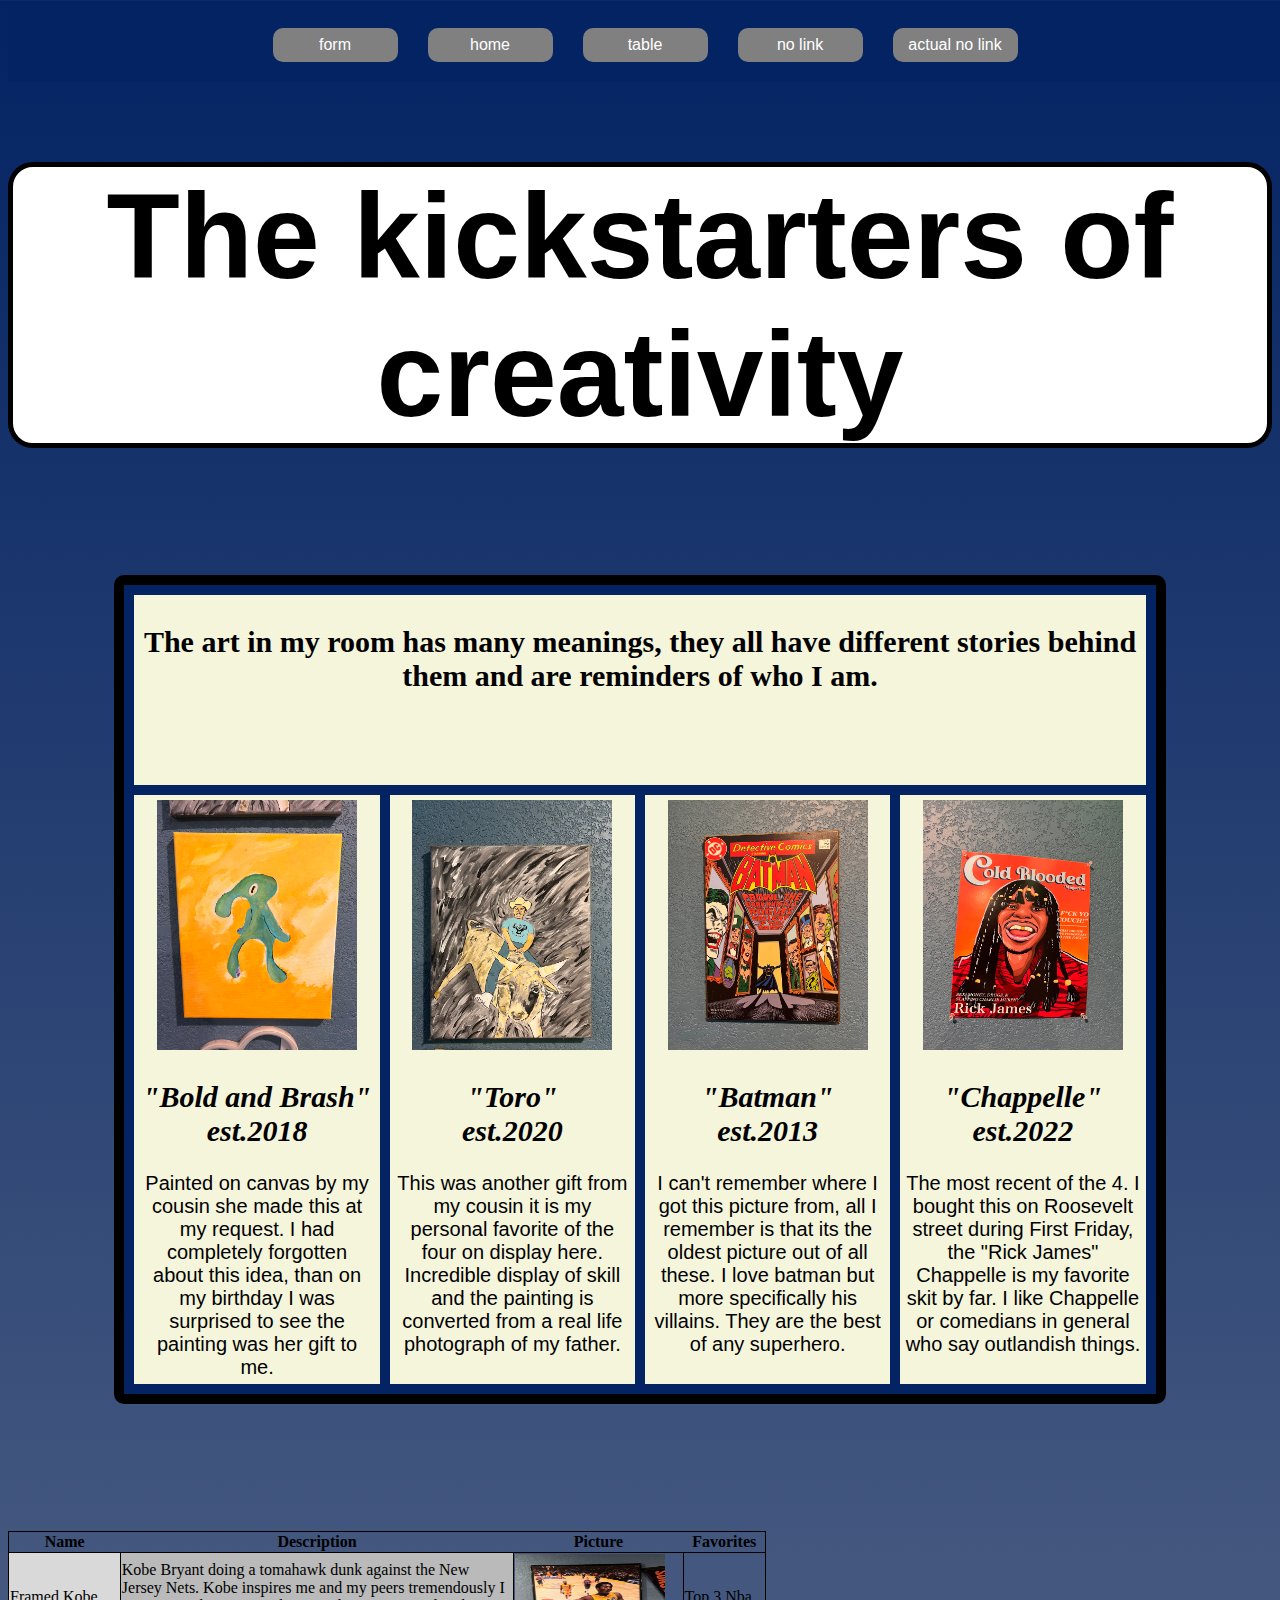
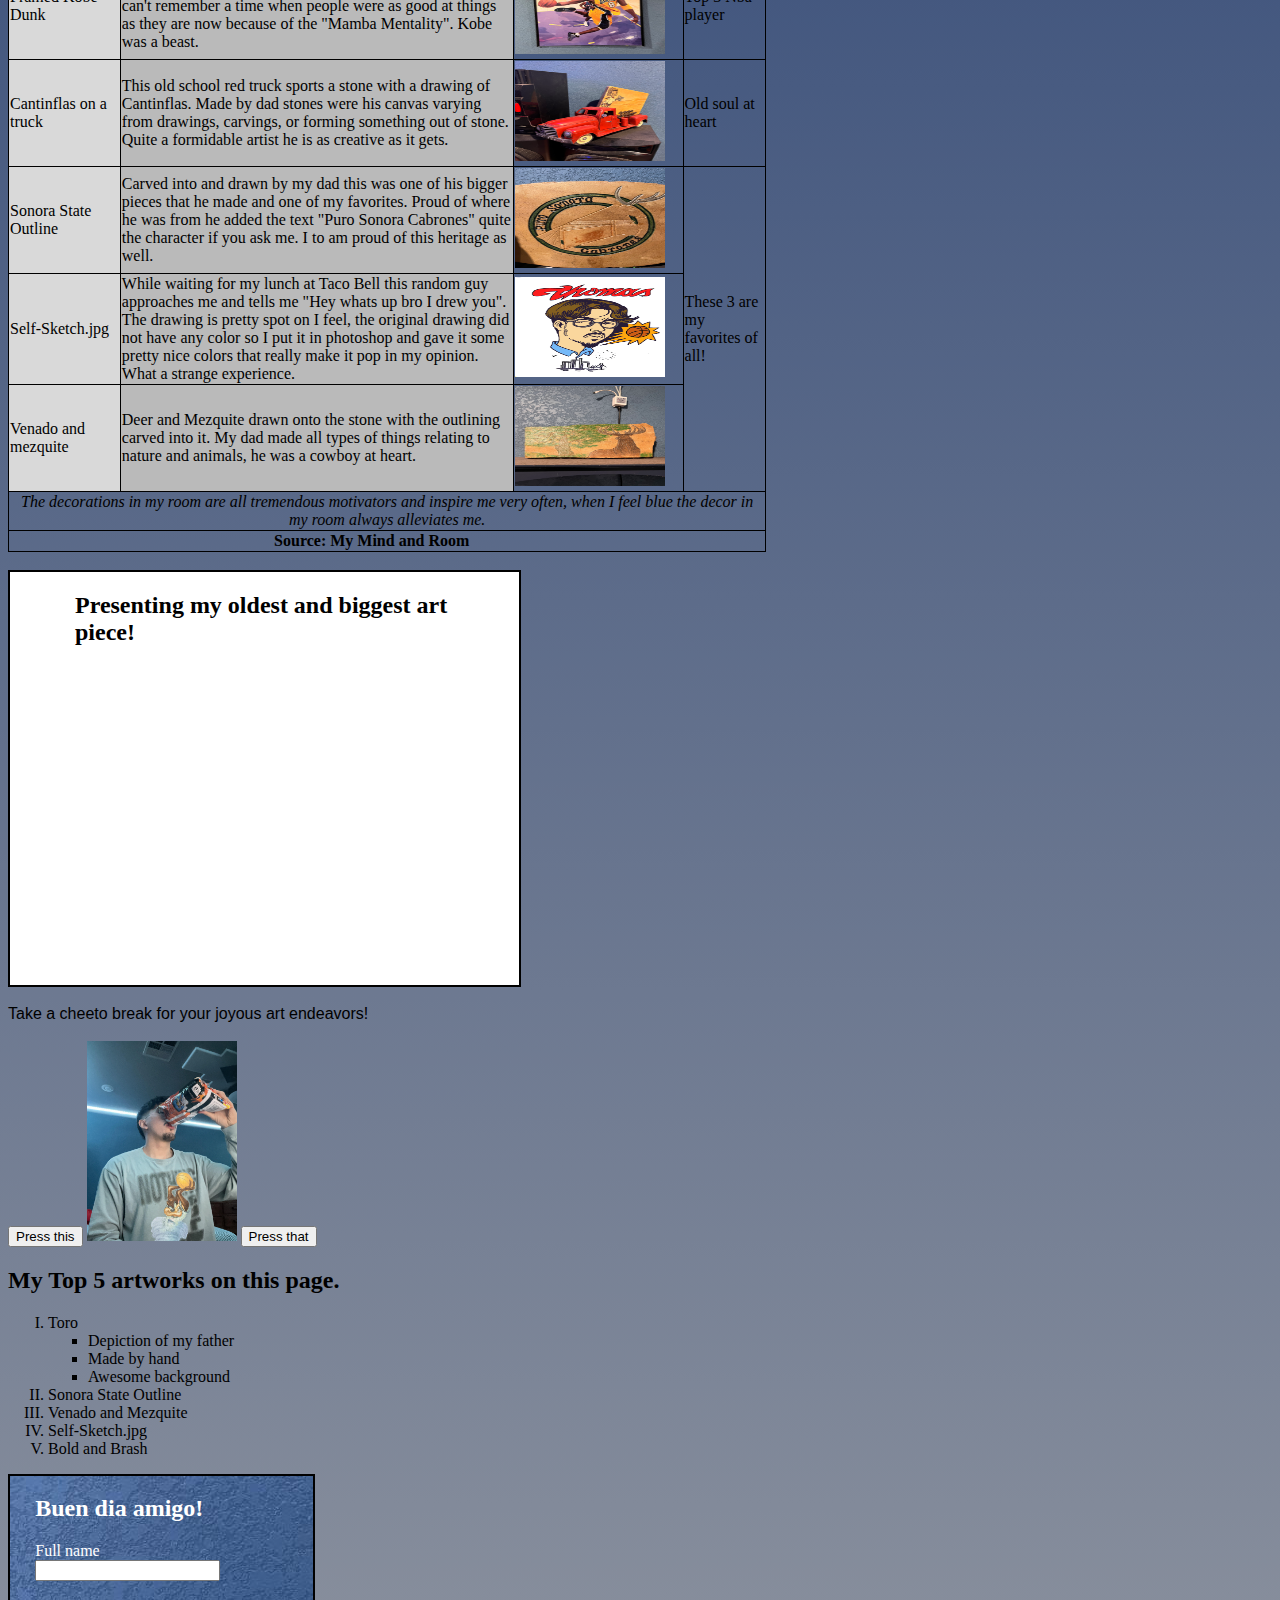
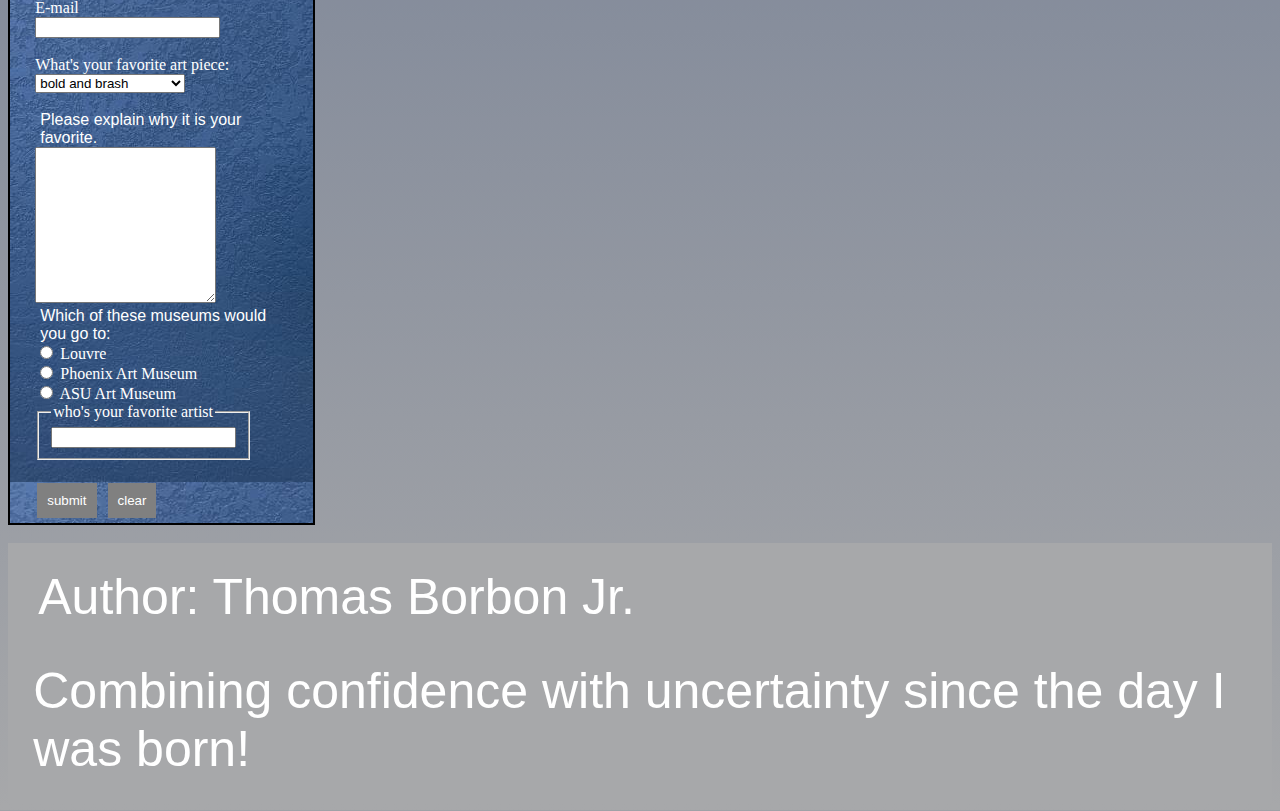
==== index.html @ 4b97645c "Initial commit from W3Schools" ====
<!doctype html> 
<html lang="en-us">
<head>
  <meta charset="utf-8">
  <title> Art in my room </title>
  <script src="intro.js"> 

  </script>
  <style>
    @media (min-width: 992px) {
     body {
      background: linear-gradient(#032363, #A7A8AA);
    }
    .wrapper {
      max-width: 80%;
      margin: 10% auto;
      display: grid;
      grid-template-columns: auto auto auto auto;
      grid-template-rows: 1fr 1fr 1fr 1fr;
      /*grid-template-areas:
       'text1 text2 text3 text4'
       'bold5 toro6 bats7 chap8' */
      gap: 10px;
      background-color: #032363;
      padding: 10px;
      border: 10px solid black;
      border-radius: 10px;
    }

    .wrapper > div {
      background-color: beige;
      text-align: center;
      padding: 5px 0;
      font-size: 20px; 

    }
    .detail{
      grid-column: 1/ span 4;
    }
    .bold{
      grid-row: 2/ span 3;
    }
    .toro{
      grid-row: 2/ span 3;
    }
    .bats{
      grid-row: 2/ span 3;
    }
    .chap{
      grid-row: 2/ span 3;
    }
    .bold img:hover, .bats img:hover{
      border: solid black 10px;
      /*float: left; */
      margin: 0px 5px 0px 5px;
      transition: transform 1.2s ease-in-out;
      transform: scale(2);
    }
    .toro img:hover, .chap img:hover{
      border: solid beige 10px;
      /*float: left; */
      margin: 0px 5px 0px 5px;
      transition: transform 1.2s ease-in-out;
      transform: scale(2);      
    }
    p{
      margin: 0px 5px 0px 5px;
      font-family: arial;
    }
    h1{
      text-align: center;
      font-size: 120px;
    }
    h2{
      font-family: georgia;
    }
    /* Table CSS */
    .art, .art td {
      border: 1px solid black;
      max-width: 60%; 
      border-collapse: collapse; 
      /*margin:auto; */
    } 
    .OA{
      background-color: #D9D9D9
    }
    .desc{
      background-color: #BABABA;
      max-width: 30%; 
     }      
     .real:hover{
      transition: transform 1.2s ease-in-out;
      transform: scale(2);
     }
     .foot{
       align-items: center;
     }
     th:first-child,
     td:first-child{
       width:5%;
     }
     th:nth-child(2),
     td:nth-child(2) {
       width:25%;
     }
     th:nth-child(3),
     td:nth-child(3) {
       width: 2%;
     }
     th:nth-child(4),
     td:nth-child(4) {
       width: 2%;
     }
     .fav{
     }
     .foot{
       padding-left:35%;
     }
     /* NavBar */
     .leftbar{
       border: solid #032363 5px;
       width: 100%;
       text-align: center;
       background-color: #032363;
       display: block;
     }
     .navlist{
      display: flex;
      margin: 0%;
      padding: 0%;
      justify-content: center;
     }
     .inNav{
      list-style-type: none;
     }
     .link{
      display: inline-block;
      width: 125px;
      padding: 8px 0px;
      color: white;
      margin: 15px;
      background-color: grey;
      border-radius: 10px;
     }
     .link:hover{
      transition: transform .5s ease-in-out;
      transform: scale(1.2)
     }
     .link:link{
      text-decoration: none;
      font-family: sans-serif;
      color: white;
     }
     form{
      border: 2px solid black;
      width: 20%;
      padding: 0% 2%;
      background-image: url(images/wallpic.jpg)
     }
     .namebox{
      width: 25%; 
     }
     input[type=submit] {
      background-color: grey;
      color: white;
      border: none;
      margin: 5px 2px;
      padding: 10px 10px;
     }
     input[type=reset]{
      background-color: grey;
      color: white;
      border: none;
      margin: 5px;
      padding: 10px 10px;
     }
     .pform, label{
      color: white;
      font-size: 15;
     }
     .firstpeek{
      color: black;
      border: solid black 5px;
      background-color: white;
      border-radius: 25px;
      font-family: helvetica;
     }
     .bottom{
      background-color: #A7A8AA;
      padding: 2% 2%
     }
     .texbottom{
      text-decoration: none;
      color: white;
      font-size: 50px;
      font-family: arial;
      display: block; 
     }
     .media{
      display: block;
      border: black solid 2px;
      background-color: white;
      width: 30%;
      padding-left: 65px;
      padding-right: 65px;
     }
  }   
  </style>
</head>
<body>
  <nav class="leftbar">
    <ul class="navlist">
      <li class="inNav"> <a class="link" href="#serve"> form </a></li>
      <li class="inNav"> <a class="link" href="index.html"> home </a> </li>
      <li class="inNav"> <a class="link" href= "#yessir"> table </a> </li> 
      <li class="inNav"> <a class="link" href="https://www.youtube.com/watch?v=PQNHRcSMjxw"> no link </a></li> 
      <li class="inNav"> <a class="link" href="#"> actual no link </a></li>
    </ul>
  </nav>
  <h1 class="firstpeek">The kickstarters of creativity</h1>
  <div class="wrapper">
    <div class="detail"> 
      <h2> The art in my room has many meanings, they all have different stories behind them and are reminders of who I am.</h2>
    </div>
    <div class="bold"> <img src="images/boldbrash.jpg" alt="contemporary squidward" width="200px" height=" 250px"> 
      <h2><em> "Bold and Brash" <br> est.2018 </em></h2>
        <p>Painted on canvas by my cousin she made this at my request. I had completely forgotten about this idea, than on my birthday I was surprised to see the painting was her gift to me.</p> 
    </div>
    <div class="toro"><img src="images/toro.jpg" alt="Thomas riding a bull" width="200px" height="250px">
      <h2> <em> "Toro" <br> est.2020 </em> </h2>
        <p> This was another gift from my cousin it is my personal favorite of the four on display here. Incredible display of skill and the painting is converted from a real life photograph of my father.  </p>
    </div>
    <div class="bats"> <img src="images/bats.jpg" alt="batman gallery" width="200px" height="250px"> 
      <h2> <em> "Batman" <br> est.2013</em></h2>
        <p>I can't remember where I got this picture from, all I remember is that its the oldest picture out of all these. I love batman but more specifically his villains. They are the best of any superhero.</p>
    </div>
    <div class="chap"> <img src="images/chap.jpg" alt="Rick James" width="200px" height="250px"> 
      <h2> <em> "Chappelle" <br> est.2022 </em> </h2>
        <p>The most recent of the 4. I bought this on Roosevelt street during First Friday, the "Rick James" Chappelle is my favorite skit by far. I like Chappelle or comedians in general who say outlandish things.</p>
    </div>
  </div>

  <table id="yessir" class="art">
    <thead>
        <th>Name</th>
        <th> Description</th>
        <th> Picture</th>
        <th>Favorites </th>
    </thead>

    <tbody>
      <tr>
        <td class="OA">Framed Kobe Dunk</td>
        <td class="desc">Kobe Bryant doing a tomahawk dunk against the New Jersey Nets. Kobe inspires me and my peers tremendously I can't remember a time when people were as good at things as they are now because of the "Mamba Mentality". Kobe was a beast.</td>
        <td class="real"><img src="images/kobe.jpg" alt="Kobe Bryant dunking" width="150px" height="100px"></td>
        <td> Top 3 Nba player</td>
      </tr>
      <tr>
        <td class="OA">Cantinflas on a truck</td>
        <td class="desc">This old school red truck sports a stone with a drawing of Cantinflas. Made by dad stones were his canvas varying from drawings, carvings, or forming something out of stone. Quite a formidable artist he is as creative as it gets.</td>
        <td class="real"><img src="images/cantinflas.jpg" alt="red truck with carving" width="150px" height="100px"></td>
        <td> Old soul at heart</td>
      </tr>
      <tr>
        <td class="OA">Sonora State Outline</td>
        <td class="desc"> Carved into and drawn by my dad this was one of his bigger pieces that he made and one of my favorites. Proud of where he was from he added the text "Puro Sonora Cabrones" quite the character if you ask me. I to am proud of this heritage as well.</td>
        <td class="real"><img src="images/sonora-rock.jpg" alt="Sonora State Outline" width="150px" height="100px"></td>
        <td class="fav" rowspan="3">These 3 are my favorites of all!</td>
      </tr>
      <tr>
        <td class="OA">Self-Sketch.jpg</td>
        <td class="desc">While waiting for my lunch at Taco Bell this random guy approaches me and tells me "Hey whats up bro I drew you". The drawing is pretty spot on I feel, the original drawing did not have any color so I put it in photoshop and gave it some pretty nice colors that really make it pop in my opinion. What a strange experience.</td>
        <td class="real"><img src="images/Self-sketch.jpg" alt="sketch of myself" width="150px" height="100px"></td>
      </tr>
      <tr>
        <td class="OA">Venado and mezquite</td>
        <td class="desc">Deer and Mezquite drawn onto the stone with the outlining carved into it. My dad made all types of things relating to nature and animals, he was a cowboy at heart.</td>
        <td class="real"><img src="images/venado.jpg" alt="rocking carving of deer" width="150px" height="100px"></td>
      </tr>
      <tr>
        <td colspan="4" style="text-align: center;"> <em> The decorations in my room are all tremendous motivators and inspire me very often, when I feel blue the decor in my room always alleviates me. </em> </td>
      </tr>
    </tbody>
    <tfoot >
      <tr>
        <td class="foot" colspan="4"> <strong>Source: My Mind and Room </strong></td>
      </tr>
    </tfoot>
  </table>
  <br>
  <div class="media">
    <h2> Presenting my oldest and biggest art piece! </h2>
    <iframe width="560" height="315" src="https://www.youtube.com/embed/dfkFNlFe2PI" title="YouTube video player" frameborder="0" allow="accelerometer; autoplay; clipboard-write; encrypted-media; gyroscope; picture-in-picture; web-share" allowfullscreen>
</iframe>
  </div>
  <br>
  <div id="playtime" style="font-family: helvetica;"></div>
  <br>
  <button onclick="document.getElementById('cheetos').src='images/cheetoos.jpg'"> Press this </button>
  <img id="cheetos" src="images/gulp.jpg" style="width: 150px;">
  <button onclick="document.getElementById('cheetos').src='images/gulp.jpg'"> Press that </button>
  <h2> My Top 5 artworks on this page.</h2>
  <ol style="list-style-type:upper-roman;">
    <li> Toro 
        <ul style="list-style-type: square;">
          <li>Depiction of my father</li>
          <li>Made by hand</li>
          <li>Awesome background</li>
        </ul>
    </li>
    <li>Sonora State Outline</li>
    <li>Venado and Mezquite</li>
    <li>Self-Sketch.jpg</li>
    <li>Bold and Brash </li>
  </ol>

  <form id="serve" method="post" action="http://smccweb.org/example/contactA.php">
    <h2 class="pform">Buen dia amigo!</h2>
    <label for="fname"> Full name </label>
    <br>
    <input type="text" id="fname" name="name" value>
    <br>
    <br>
    <label for="email"> E-mail </label>
    <br>
    <input type="text" id="email" name="email" value>
    <br>
    <br>
    <label for="art">What's your favorite art piece:</label><br>
     <select id="art" name="subject">
        <option value="bold and brash">bold and brash</option>
        <option value="self-sketch.jpg">self-sketch.jpg</option>
        <option value="venado and mezquite">venado and mezquite</option>
        <option value="sonora state outline">sonora state outline</option>
        <option value="toro">toro</option>
        <option value="batman">batman</option>
        <option value="chappelle">chappelle</option>
        <option value="cantinflas on a truck">cantinflas on a truck</option>
        <option value="framed kobe dunk">framed kobe dunk</option>
     </select>
    <br> <br>
    <p class="pform">Please explain why it is your favorite. </p>
        <textarea name="message" rows="10" cols="20"></textarea>
    <br> 
    <p class="pform">Which of these museums would you go to:</p>
    <input type="radio" id="louvre" name="museum" value="louvre">
    <label for="louvre">Louvre</label> <br>
    <input type="radio" id="phxart" name="museum" value="phxart">
    <label for="phxart"> Phoenix Art Museum </label> <br>
    <input type="radio" id="ASU" name="museum" value="ASU">
    <label for="ASU"> ASU Art Museum </label>
    <br>
    <fieldset class="namebox">
      <legend class="pform">who's your favorite artist</legend>
      <input list="artists">
      <datalist id="artists">
        <option value="Pablo Picasso"></option>
        <option value="Leonardo Da Vinci"></option>
        <option value="Andy Warhol"></option>
        <option value="Hirsoshi Nagai"></option>
        <option value="Carlos Almaraz"></option>
        <option value="Thomas Borbon Jr"></option>
        <option value="Alex Colville"></option>
      </datalist>
    </fieldset> <br> 
    <input type="submit" value="submit">
    <input type="reset" value="clear">
    <br>
  </form>
  <br>
  <footer class="bottom">
   <p class="texbottom"> Author: Thomas Borbon Jr. </p>
   <br> <br>
   <a class="texbottom" href="https://www.youtube.com/watch?v=x_Mt8dQzvos" target="_blank"> Combining confidence with uncertainty since the day I was born! </a>
   
  </footer>

</body>
</html>
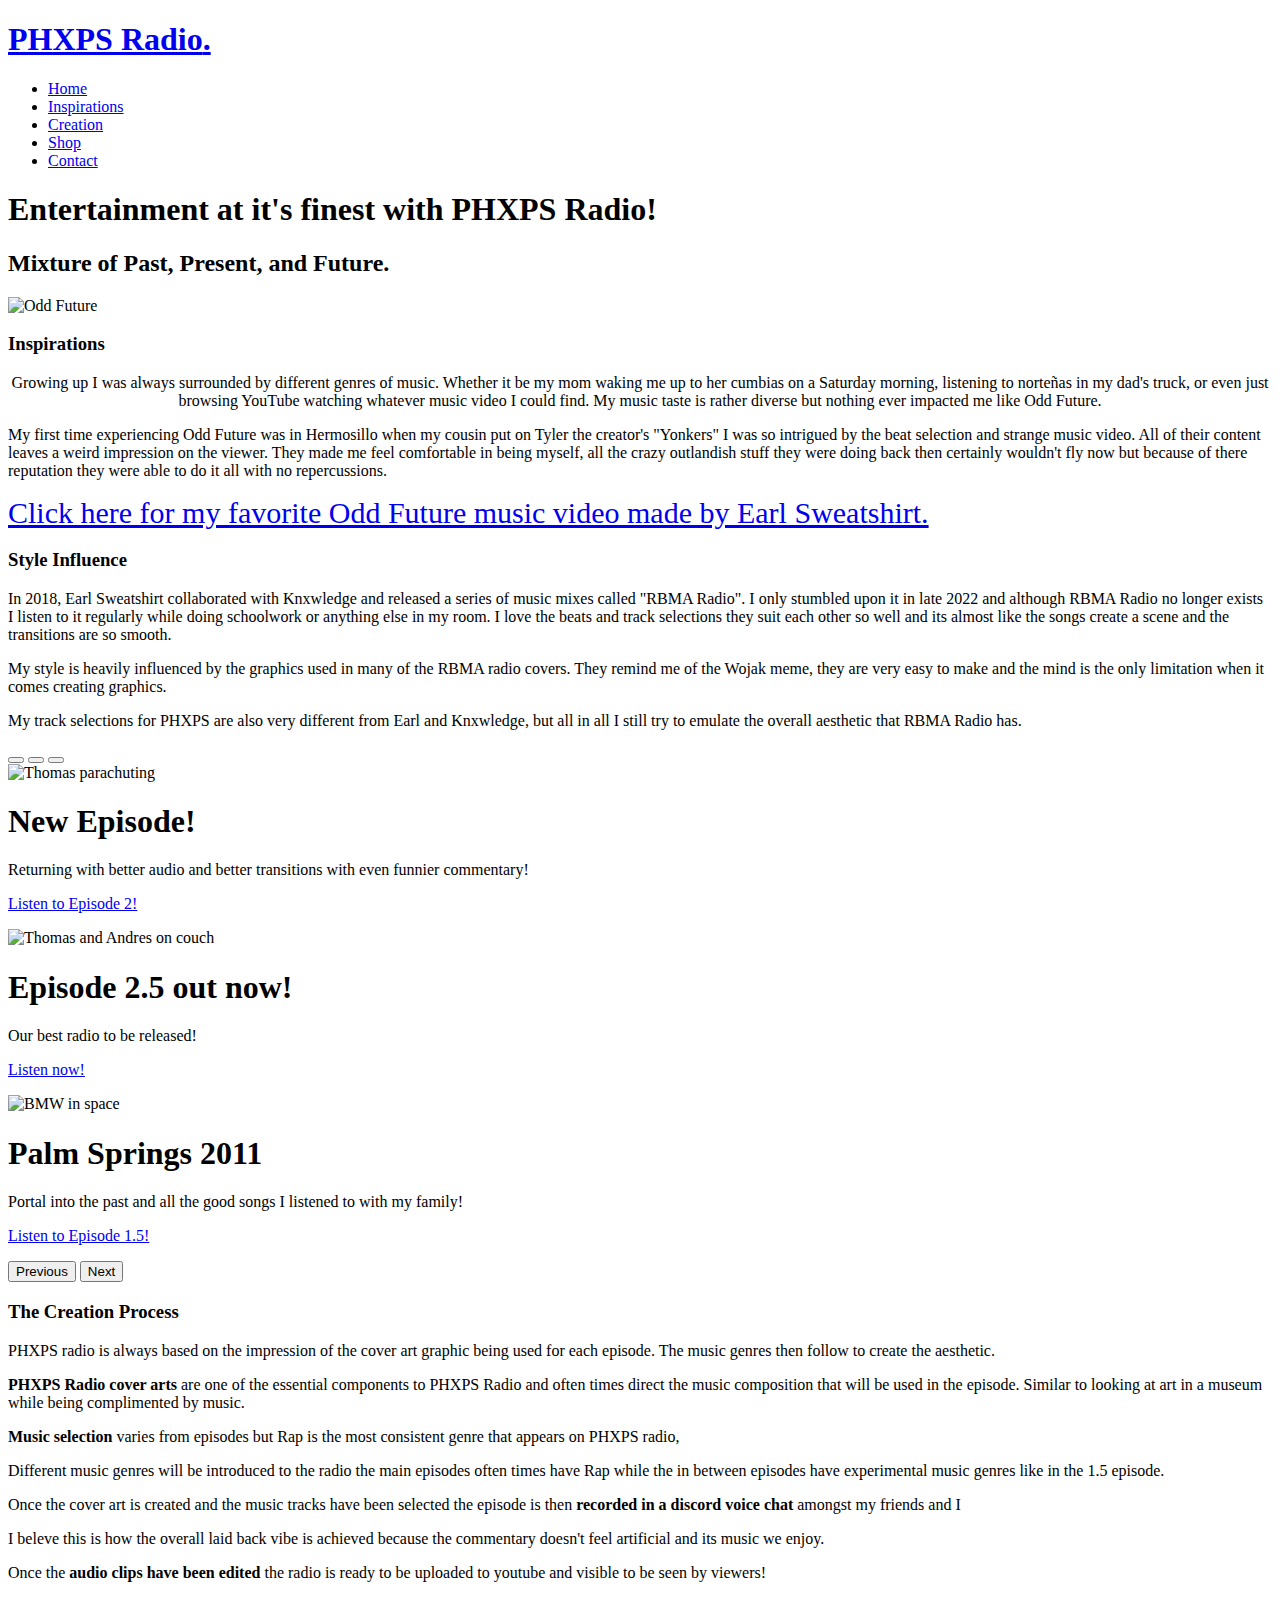
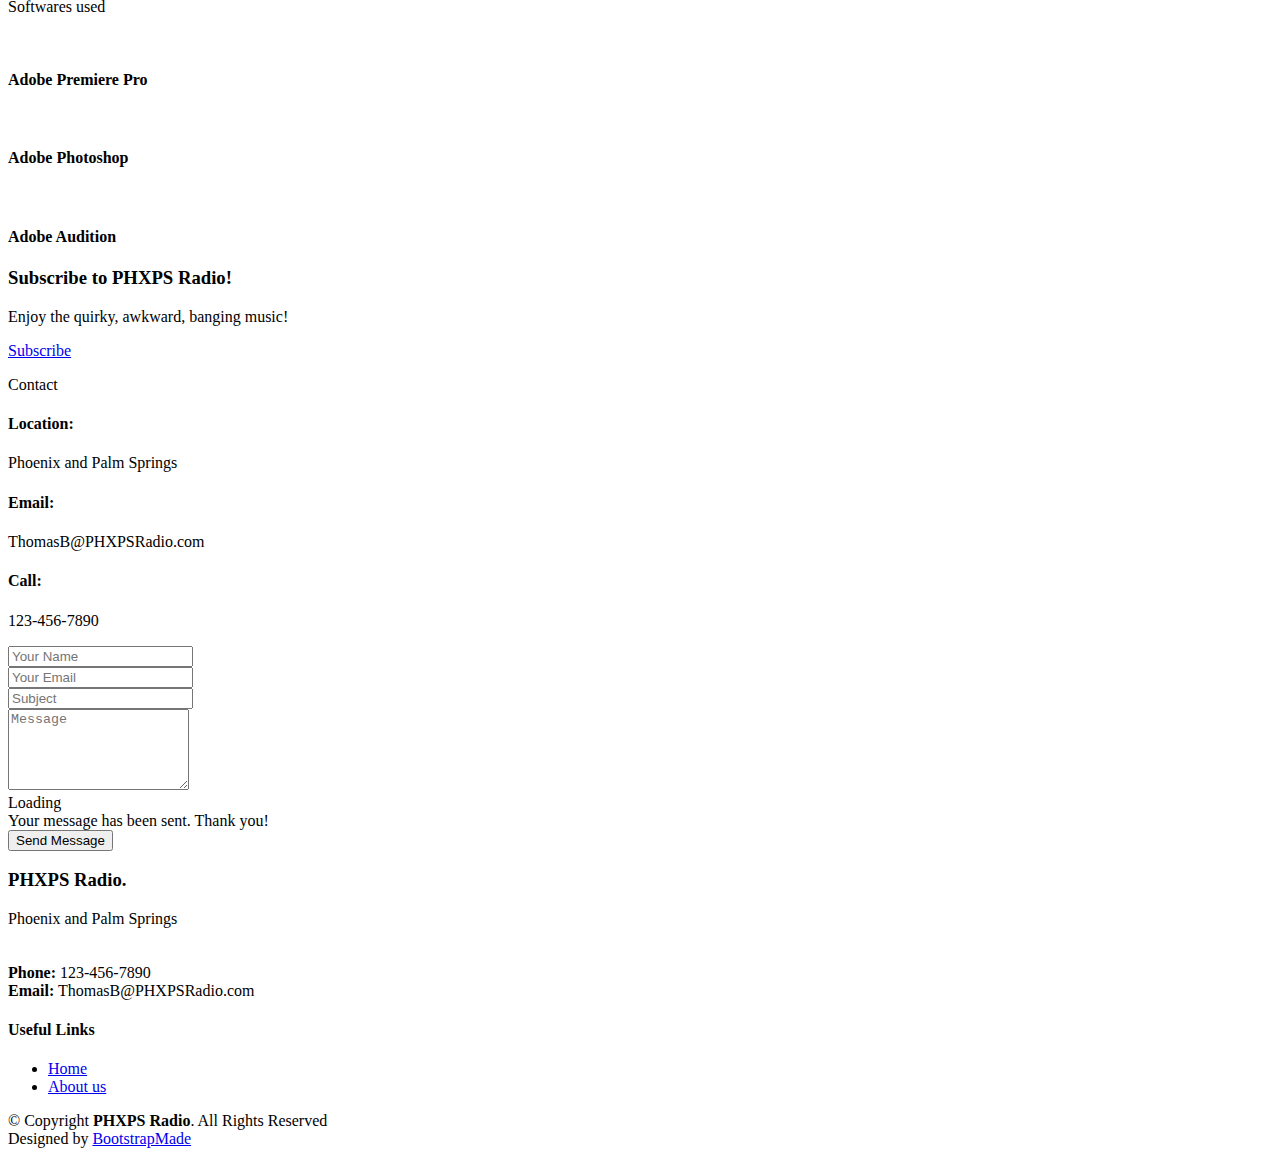
==== commit 48c3814c: "Add files via upload" ====
--- a/index.html
+++ b/index.html
@@ -1,379 +1,427 @@
-<!doctype html> 
-<html lang="en-us">
-<head>
-  <meta charset="utf-8">
-  <title> Art in my room </title>
-  <script src="intro.js"> 
-
-  </script>
-  <style>
-    @media (min-width: 992px) {
-     body {
-      background: linear-gradient(#032363, #A7A8AA);
-    }
-    .wrapper {
-      max-width: 80%;
-      margin: 10% auto;
-      display: grid;
-      grid-template-columns: auto auto auto auto;
-      grid-template-rows: 1fr 1fr 1fr 1fr;
-      /*grid-template-areas:
-       'text1 text2 text3 text4'
-       'bold5 toro6 bats7 chap8' */
-      gap: 10px;
-      background-color: #032363;
-      padding: 10px;
-      border: 10px solid black;
-      border-radius: 10px;
-    }
-
-    .wrapper > div {
-      background-color: beige;
-      text-align: center;
-      padding: 5px 0;
-      font-size: 20px; 
-
-    }
-    .detail{
-      grid-column: 1/ span 4;
-    }
-    .bold{
-      grid-row: 2/ span 3;
-    }
-    .toro{
-      grid-row: 2/ span 3;
-    }
-    .bats{
-      grid-row: 2/ span 3;
-    }
-    .chap{
-      grid-row: 2/ span 3;
-    }
-    .bold img:hover, .bats img:hover{
-      border: solid black 10px;
-      /*float: left; */
-      margin: 0px 5px 0px 5px;
-      transition: transform 1.2s ease-in-out;
-      transform: scale(2);
-    }
-    .toro img:hover, .chap img:hover{
-      border: solid beige 10px;
-      /*float: left; */
-      margin: 0px 5px 0px 5px;
-      transition: transform 1.2s ease-in-out;
-      transform: scale(2);      
-    }
-    p{
-      margin: 0px 5px 0px 5px;
-      font-family: arial;
-    }
-    h1{
-      text-align: center;
-      font-size: 120px;
-    }
-    h2{
-      font-family: georgia;
-    }
-    /* Table CSS */
-    .art, .art td {
-      border: 1px solid black;
-      max-width: 60%; 
-      border-collapse: collapse; 
-      /*margin:auto; */
-    } 
-    .OA{
-      background-color: #D9D9D9
-    }
-    .desc{
-      background-color: #BABABA;
-      max-width: 30%; 
-     }      
-     .real:hover{
-      transition: transform 1.2s ease-in-out;
-      transform: scale(2);
-     }
-     .foot{
-       align-items: center;
-     }
-     th:first-child,
-     td:first-child{
-       width:5%;
-     }
-     th:nth-child(2),
-     td:nth-child(2) {
-       width:25%;
-     }
-     th:nth-child(3),
-     td:nth-child(3) {
-       width: 2%;
-     }
-     th:nth-child(4),
-     td:nth-child(4) {
-       width: 2%;
-     }
-     .fav{
-     }
-     .foot{
-       padding-left:35%;
-     }
-     /* NavBar */
-     .leftbar{
-       border: solid #032363 5px;
-       width: 100%;
-       text-align: center;
-       background-color: #032363;
-       display: block;
-     }
-     .navlist{
-      display: flex;
-      margin: 0%;
-      padding: 0%;
-      justify-content: center;
-     }
-     .inNav{
-      list-style-type: none;
-     }
-     .link{
-      display: inline-block;
-      width: 125px;
-      padding: 8px 0px;
-      color: white;
-      margin: 15px;
-      background-color: grey;
-      border-radius: 10px;
-     }
-     .link:hover{
-      transition: transform .5s ease-in-out;
-      transform: scale(1.2)
-     }
-     .link:link{
-      text-decoration: none;
-      font-family: sans-serif;
-      color: white;
-     }
-     form{
-      border: 2px solid black;
-      width: 20%;
-      padding: 0% 2%;
-      background-image: url(images/wallpic.jpg)
-     }
-     .namebox{
-      width: 25%; 
-     }
-     input[type=submit] {
-      background-color: grey;
-      color: white;
-      border: none;
-      margin: 5px 2px;
-      padding: 10px 10px;
-     }
-     input[type=reset]{
-      background-color: grey;
-      color: white;
-      border: none;
-      margin: 5px;
-      padding: 10px 10px;
-     }
-     .pform, label{
-      color: white;
-      font-size: 15;
-     }
-     .firstpeek{
-      color: black;
-      border: solid black 5px;
-      background-color: white;
-      border-radius: 25px;
-      font-family: helvetica;
-     }
-     .bottom{
-      background-color: #A7A8AA;
-      padding: 2% 2%
-     }
-     .texbottom{
-      text-decoration: none;
-      color: white;
-      font-size: 50px;
-      font-family: arial;
-      display: block; 
-     }
-     .media{
-      display: block;
-      border: black solid 2px;
-      background-color: white;
-      width: 30%;
-      padding-left: 65px;
-      padding-right: 65px;
-     }
-  }   
-  </style>
-</head>
-<body>
-  <nav class="leftbar">
-    <ul class="navlist">
-      <li class="inNav"> <a class="link" href="#serve"> form </a></li>
-      <li class="inNav"> <a class="link" href="index.html"> home </a> </li>
-      <li class="inNav"> <a class="link" href= "#yessir"> table </a> </li> 
-      <li class="inNav"> <a class="link" href="https://www.youtube.com/watch?v=PQNHRcSMjxw"> no link </a></li> 
-      <li class="inNav"> <a class="link" href="#"> actual no link </a></li>
-    </ul>
-  </nav>
-  <h1 class="firstpeek">The kickstarters of creativity</h1>
-  <div class="wrapper">
-    <div class="detail"> 
-      <h2> The art in my room has many meanings, they all have different stories behind them and are reminders of who I am.</h2>
-    </div>
-    <div class="bold"> <img src="images/boldbrash.jpg" alt="contemporary squidward" width="200px" height=" 250px"> 
-      <h2><em> "Bold and Brash" <br> est.2018 </em></h2>
-        <p>Painted on canvas by my cousin she made this at my request. I had completely forgotten about this idea, than on my birthday I was surprised to see the painting was her gift to me.</p> 
-    </div>
-    <div class="toro"><img src="images/toro.jpg" alt="Thomas riding a bull" width="200px" height="250px">
-      <h2> <em> "Toro" <br> est.2020 </em> </h2>
-        <p> This was another gift from my cousin it is my personal favorite of the four on display here. Incredible display of skill and the painting is converted from a real life photograph of my father.  </p>
-    </div>
-    <div class="bats"> <img src="images/bats.jpg" alt="batman gallery" width="200px" height="250px"> 
-      <h2> <em> "Batman" <br> est.2013</em></h2>
-        <p>I can't remember where I got this picture from, all I remember is that its the oldest picture out of all these. I love batman but more specifically his villains. They are the best of any superhero.</p>
-    </div>
-    <div class="chap"> <img src="images/chap.jpg" alt="Rick James" width="200px" height="250px"> 
-      <h2> <em> "Chappelle" <br> est.2022 </em> </h2>
-        <p>The most recent of the 4. I bought this on Roosevelt street during First Friday, the "Rick James" Chappelle is my favorite skit by far. I like Chappelle or comedians in general who say outlandish things.</p>
-    </div>
-  </div>
-
-  <table id="yessir" class="art">
-    <thead>
-        <th>Name</th>
-        <th> Description</th>
-        <th> Picture</th>
-        <th>Favorites </th>
-    </thead>
-
-    <tbody>
-      <tr>
-        <td class="OA">Framed Kobe Dunk</td>
-        <td class="desc">Kobe Bryant doing a tomahawk dunk against the New Jersey Nets. Kobe inspires me and my peers tremendously I can't remember a time when people were as good at things as they are now because of the "Mamba Mentality". Kobe was a beast.</td>
-        <td class="real"><img src="images/kobe.jpg" alt="Kobe Bryant dunking" width="150px" height="100px"></td>
-        <td> Top 3 Nba player</td>
-      </tr>
-      <tr>
-        <td class="OA">Cantinflas on a truck</td>
-        <td class="desc">This old school red truck sports a stone with a drawing of Cantinflas. Made by dad stones were his canvas varying from drawings, carvings, or forming something out of stone. Quite a formidable artist he is as creative as it gets.</td>
-        <td class="real"><img src="images/cantinflas.jpg" alt="red truck with carving" width="150px" height="100px"></td>
-        <td> Old soul at heart</td>
-      </tr>
-      <tr>
-        <td class="OA">Sonora State Outline</td>
-        <td class="desc"> Carved into and drawn by my dad this was one of his bigger pieces that he made and one of my favorites. Proud of where he was from he added the text "Puro Sonora Cabrones" quite the character if you ask me. I to am proud of this heritage as well.</td>
-        <td class="real"><img src="images/sonora-rock.jpg" alt="Sonora State Outline" width="150px" height="100px"></td>
-        <td class="fav" rowspan="3">These 3 are my favorites of all!</td>
-      </tr>
-      <tr>
-        <td class="OA">Self-Sketch.jpg</td>
-        <td class="desc">While waiting for my lunch at Taco Bell this random guy approaches me and tells me "Hey whats up bro I drew you". The drawing is pretty spot on I feel, the original drawing did not have any color so I put it in photoshop and gave it some pretty nice colors that really make it pop in my opinion. What a strange experience.</td>
-        <td class="real"><img src="images/Self-sketch.jpg" alt="sketch of myself" width="150px" height="100px"></td>
-      </tr>
-      <tr>
-        <td class="OA">Venado and mezquite</td>
-        <td class="desc">Deer and Mezquite drawn onto the stone with the outlining carved into it. My dad made all types of things relating to nature and animals, he was a cowboy at heart.</td>
-        <td class="real"><img src="images/venado.jpg" alt="rocking carving of deer" width="150px" height="100px"></td>
-      </tr>
-      <tr>
-        <td colspan="4" style="text-align: center;"> <em> The decorations in my room are all tremendous motivators and inspire me very often, when I feel blue the decor in my room always alleviates me. </em> </td>
-      </tr>
-    </tbody>
-    <tfoot >
-      <tr>
-        <td class="foot" colspan="4"> <strong>Source: My Mind and Room </strong></td>
-      </tr>
-    </tfoot>
-  </table>
-  <br>
-  <div class="media">
-    <h2> Presenting my oldest and biggest art piece! </h2>
-    <iframe width="560" height="315" src="https://www.youtube.com/embed/dfkFNlFe2PI" title="YouTube video player" frameborder="0" allow="accelerometer; autoplay; clipboard-write; encrypted-media; gyroscope; picture-in-picture; web-share" allowfullscreen>
-</iframe>
-  </div>
-  <br>
-  <div id="playtime" style="font-family: helvetica;"></div>
-  <br>
-  <button onclick="document.getElementById('cheetos').src='images/cheetoos.jpg'"> Press this </button>
-  <img id="cheetos" src="images/gulp.jpg" style="width: 150px;">
-  <button onclick="document.getElementById('cheetos').src='images/gulp.jpg'"> Press that </button>
-  <h2> My Top 5 artworks on this page.</h2>
-  <ol style="list-style-type:upper-roman;">
-    <li> Toro 
-        <ul style="list-style-type: square;">
-          <li>Depiction of my father</li>
-          <li>Made by hand</li>
-          <li>Awesome background</li>
-        </ul>
-    </li>
-    <li>Sonora State Outline</li>
-    <li>Venado and Mezquite</li>
-    <li>Self-Sketch.jpg</li>
-    <li>Bold and Brash </li>
-  </ol>
-
-  <form id="serve" method="post" action="http://smccweb.org/example/contactA.php">
-    <h2 class="pform">Buen dia amigo!</h2>
-    <label for="fname"> Full name </label>
-    <br>
-    <input type="text" id="fname" name="name" value>
-    <br>
-    <br>
-    <label for="email"> E-mail </label>
-    <br>
-    <input type="text" id="email" name="email" value>
-    <br>
-    <br>
-    <label for="art">What's your favorite art piece:</label><br>
-     <select id="art" name="subject">
-        <option value="bold and brash">bold and brash</option>
-        <option value="self-sketch.jpg">self-sketch.jpg</option>
-        <option value="venado and mezquite">venado and mezquite</option>
-        <option value="sonora state outline">sonora state outline</option>
-        <option value="toro">toro</option>
-        <option value="batman">batman</option>
-        <option value="chappelle">chappelle</option>
-        <option value="cantinflas on a truck">cantinflas on a truck</option>
-        <option value="framed kobe dunk">framed kobe dunk</option>
-     </select>
-    <br> <br>
-    <p class="pform">Please explain why it is your favorite. </p>
-        <textarea name="message" rows="10" cols="20"></textarea>
-    <br> 
-    <p class="pform">Which of these museums would you go to:</p>
-    <input type="radio" id="louvre" name="museum" value="louvre">
-    <label for="louvre">Louvre</label> <br>
-    <input type="radio" id="phxart" name="museum" value="phxart">
-    <label for="phxart"> Phoenix Art Museum </label> <br>
-    <input type="radio" id="ASU" name="museum" value="ASU">
-    <label for="ASU"> ASU Art Museum </label>
-    <br>
-    <fieldset class="namebox">
-      <legend class="pform">who's your favorite artist</legend>
-      <input list="artists">
-      <datalist id="artists">
-        <option value="Pablo Picasso"></option>
-        <option value="Leonardo Da Vinci"></option>
-        <option value="Andy Warhol"></option>
-        <option value="Hirsoshi Nagai"></option>
-        <option value="Carlos Almaraz"></option>
-        <option value="Thomas Borbon Jr"></option>
-        <option value="Alex Colville"></option>
-      </datalist>
-    </fieldset> <br> 
-    <input type="submit" value="submit">
-    <input type="reset" value="clear">
-    <br>
-  </form>
-  <br>
-  <footer class="bottom">
-   <p class="texbottom"> Author: Thomas Borbon Jr. </p>
-   <br> <br>
-   <a class="texbottom" href="https://www.youtube.com/watch?v=x_Mt8dQzvos" target="_blank"> Combining confidence with uncertainty since the day I was born! </a>
-   
-  </footer>
-
-</body>
+<!DOCTYPE html>
+<html lang="en">
+
+<head>
+  <meta charset="utf-8">
+  <meta content="width=device-width, initial-scale=1.0" name="viewport">
+
+  <title>PHXPS-Radio</title>
+  <meta content="Homegrown radio, SouthWest, and lighthearted" name="description">
+  <meta content="Radio, Hiphop, Rap, Trap, Phoenix, Palm Springs" name="keywords">
+
+  <!-- Favicons -->
+
+  <!-- Google Fonts -->
+  <link href="https://fonts.googleapis.com/css?family=Open+Sans:300,300i,400,400i,600,600i,700,700i|Raleway:300,300i,400,400i,500,500i,600,600i,700,700i|Poppins:300,300i,400,400i,500,500i,600,600i,700,700i" rel="stylesheet">
+
+  <!-- Vendor CSS Files -->
+  <link href="assets/vendor/aos/aos.css" rel="stylesheet">
+  <link href="assets/vendor/bootstrap/css/bootstrap.min.css" rel="stylesheet">
+  <link href="assets/vendor/bootstrap-icons/bootstrap-icons.css" rel="stylesheet">
+  <link href="assets/vendor/boxicons/css/boxicons.min.css" rel="stylesheet">
+  <link href="assets/vendor/glightbox/css/glightbox.min.css" rel="stylesheet">
+  <link href="assets/vendor/remixicon/remixicon.css" rel="stylesheet">
+  <link href="assets/vendor/swiper/swiper-bundle.min.css" rel="stylesheet">
+
+  <!-- Template Main CSS File -->
+  <link href="assets/css/style.css" rel="stylesheet">
+
+  <!-- =======================================================
+  * Template Name: Gp
+  * Updated: May 30 2023 with Bootstrap v5.3.0
+  * Template URL: https://bootstrapmade.com/gp-free-multipurpose-html-bootstrap-template/
+  * Author: BootstrapMade.com
+  * License: https://bootstrapmade.com/license/
+  ======================================================== -->
+</head>
+
+<body>
+
+  <!-- ======= Header ======= -->
+  <header id="header" class="fixed-top ">
+    <div class="container d-flex align-items-center justify-content-lg-between">
+
+      <h1 class="logo me-auto me-lg-0"><a href="index.html">PHXPS Radio<span>.</span></a></h1>
+      <!-- Uncomment below if you prefer to use an image logo -->
+      <!-- <a href="index.html" class="logo me-auto me-lg-0"><img src="assets/img/logo.png" alt="" class="img-fluid"></a>-->
+
+      <nav id="navbar" class="navbar order-last order-lg-0">
+        <ul>
+          <li><a class="nav-link scrollto active" href="#hero">Home</a></li>
+          <li><a class="nav-link scrollto" href="#about">Inspirations</a></li>
+          <li><a class="nav-link scrollto" href="#myCarousel">Creation</a></li>
+          <li><a class="nav-link scrollto " href="#portfolio">Shop</a></li>
+          <li><a class="nav-link scrollto" href="#contact">Contact</a></li>
+        </ul>
+        <i class="bi bi-list mobile-nav-toggle"></i>
+      </nav><!-- .navbar -->
+
+    </div>
+  </header><!-- End Header -->
+
+  <!-- ======= Hero Section ======= -->
+  <section id="hero" class="d-flex align-items-center justify-content-center">
+    <div class="container" data-aos="fade-up"> 
+
+      <div class="row justify-content-center" data-aos="fade-up" data-aos-delay="150">
+        <div class="col-xl-6 col-lg-8">
+          <h1>Entertainment at it's finest with PHXPS Radio<span>!</span></h1>
+          <h2>Mixture of Past, Present, and Future. </h2>
+        </div>
+      </div>
+
+
+
+    </div>
+  </section><!-- End Hero -->
+
+  <main id="main">
+
+    <!-- ======= About Section ======= -->
+    <section id="about" class="about">
+      <div class="container" data-aos="fade-up">
+
+        <div class="row">
+          <div class="col-lg-6 order-1 order-lg-2" data-aos="fade-left" data-aos-delay="100">
+            <img src="assets/img/OddFutureSansOcean.jpg" class="img-fluid" alt="Odd Future">
+          </div>
+          <div class="col-lg-6 pt-4 pt-lg-0 order-2 order-lg-1 content" data-aos="fade-right" data-aos-delay="100">
+            <h3>Inspirations </h3>
+            <p class="fst-italic" style="text-align: center;" >
+              Growing up I was always surrounded by different genres of music. Whether it be my mom waking me up to her cumbias on a Saturday morning, listening to norteñas in my dad's truck, or even just browsing  YouTube watching whatever music video I could find. My music taste is rather diverse but nothing ever impacted me like Odd Future. </p>
+             <p> My first time experiencing Odd Future was in Hermosillo when my cousin put on Tyler the creator's "Yonkers" I was so intrigued by the beat selection and strange music video. All of their content leaves a weird impression on the viewer. They made me feel comfortable in being myself, all the crazy outlandish stuff they were doing back then certainly wouldn't fly now but because of there reputation they were able to do it all with no repercussions. </p>
+            <a href="https://youtu.be/0FcDXL5Aw0o" target="_blank" style="font-size: 30px">  Click here for my favorite Odd Future music video made by Earl Sweatshirt.</a>
+          </div>
+        </div>
+      </div>
+    </section>
+    <!-- ======= Style Influence Section ======= -->
+    <section id="features" class="features">
+      <div class="container" data-aos="fade-up">
+        <div class="row">
+          <div class="image col-lg-6" style='background-image: url("assets/img/stayInside.jpg");' data-aos="fade-right"></div>
+          <div class="col-lg-6" data-aos="fade-left" data-aos-delay="100">
+            <div class="" data-aos="zoom-in" data-aos-delay="150">
+             <h3 style=><strong>Style Influence </strong></h3>
+             <p> In 2018, Earl Sweatshirt collaborated with Knxwledge and released a series of music mixes called "RBMA Radio". I only stumbled upon it in late 2022 and although RBMA Radio no longer exists I listen to it regularly while doing schoolwork or anything else in my room. I love the beats and track selections they suit each other so well and its almost like the songs create a scene and the transitions are so smooth.</p>
+             <p>My style is heavily influenced by the graphics used in many of the RBMA radio covers. They remind me of the Wojak meme, they are very easy to make and the mind is the only limitation when it comes creating graphics.</p>
+             <p>My track selections for PHXPS are also very different from Earl and Knxwledge, but all in all I still try to emulate the overall aesthetic that RBMA Radio has. </p>
+            </div>
+          </div>
+        </div>
+      </div>
+    </section><!-- End Style Influence Section -->
+
+    <!-- ======= Carousel Section ======= -->
+    <div id="myCarousel" class="carousel slide" data-bs-ride="carousel" data-aos="fade-up" data-aos-delay="150">
+      <div class="carousel-indicators">
+        <button type="button" data-bs-target="#myCarousel" data-bs-slide-to="0" class="active" aria-current="true" aria-label="Slide 1"></button>
+        <button type="button" data-bs-target="#myCarousel" data-bs-slide-to="1" aria-label="Slide 2"></button>
+        <button type="button" data-bs-target="#myCarousel" data-bs-slide-to="2" aria-label="Slide 3"></button>
+      </div>
+      <div class="carousel-inner">
+        <div class="carousel-item active">
+          <img src="assets/img/skyLine.jpg" class="d-block w-100" alt="Thomas parachuting" width="500px" height="750px">
+  
+          <div class="container">
+            <div class="carousel-caption text-start">
+              <h1>New Episode!</h1>
+              <p>Returning with better audio and better transitions with even funnier commentary!</p>
+              <p><a class="btn btn-lg btn-primary" href="https://youtu.be/-M7L_j1nMt8" target="_blank">Listen to Episode 2!</a></p>
+            </div>
+          </div>
+        </div>
+        <div class="carousel-item">
+          <img src="assets/img/Porchdark.jpg" class="d-block w-100" alt="Thomas and Andres on couch" width="500px" height="750px">
+  
+          <div class="container">
+            <div class="carousel-caption">
+              <h1>Episode 2.5 out now!</h1>
+              <p>Our best radio to be released!</p>
+              <p><a class="btn btn-lg btn-primary" href="https://youtu.be/PfXpH0mlT8Q?si=Qg2KWuo7XEzYR7h8" target="_blank" >Listen now!</a></p>
+            </div>
+          </div>
+        </div>
+        <div class="carousel-item">  
+          <img src="assets/img/e36-Recovered.jpg" class="d-block w-100" alt="BMW in space" width="500px" height="750px">
+  
+          <div class="container">
+            <div class="carousel-caption text-end">
+              <h1>Palm Springs 2011</h1>
+              <p>Portal into the past and all the good songs I listened to with my family!</p>
+              <p><a class="btn btn-lg btn-primary" href="https://youtu.be/2g_EWZXVWiA" target="_blank">Listen to Episode 1.5!</a></p>
+            </div>
+          </div>
+        </div>
+      </div>
+      <button class="carousel-control-prev" type="button" data-bs-target="#myCarousel" data-bs-slide="prev">
+        <span class="carousel-control-prev-icon" aria-hidden="true"></span>
+        <span class="visually-hidden">Previous</span>
+      </button>
+      <button class="carousel-control-next" type="button" data-bs-target="#myCarousel" data-bs-slide="next">
+        <span class="carousel-control-next-icon" aria-hidden="true"></span>
+        <span class="visually-hidden">Next</span>
+      </button>
+    </div>   
+    <!-- End Carousel Section -->
+    <!--Music types section-->
+ <section id="counts" class="counts">
+  <div class="container" data-aos="fade-up">
+
+    <div class="row no-gutters">
+      <div class="image col-xl-5 d-flex align-items-stretch justify-content-center justify-content-lg-start" data-aos="fade-right" data-aos-delay="100"></div>
+      <div class="col-xl-7 ps-4 ps-lg-5 pe-4 pe-lg-1 d-flex align-items-stretch" data-aos="fade-left" data-aos-delay="100">
+        <div class="content d-flex flex-column justify-content-center">
+          <h3>The Creation Process</h3>
+          <p>
+            PHXPS radio is always based on the impression of the cover art graphic being used for each episode. The music genres then follow to create the aesthetic.
+          </p>
+          <div class="row">
+            <div class="col-md-6 d-md-flex align-items-md-stretch">
+              <div class="count-box">
+                <i class="bi bi-file-earmark-pdf-fill"></i>
+                <p> <strong>PHXPS Radio cover arts</strong> are one of the essential components to PHXPS Radio and often times direct the music composition that will be used in the episode. Similar to looking at art in a museum while being complimented by music.</p>
+              </div>
+            </div>
+
+            <div class="col-md-6 d-md-flex align-items-md-stretch">
+              <div class="count-box">
+                <i class="bi bi-music-note"></i>
+                <p><strong>Music selection</strong> varies from episodes but Rap is the most consistent genre that appears on PHXPS radio, </p>
+                <p>Different music genres will be introduced to the radio the main episodes often times have Rap while the in between episodes have experimental music genres like in the 1.5 episode.</p>
+              </div>
+            </div>
+
+            <div class="col-md-6 d-md-flex align-items-md-stretch">
+              <div class="count-box">
+                <i class="bi bi-discord"></i>
+                <p> Once the cover art is created and the music tracks have been selected the episode is then <strong>recorded in a discord voice chat</strong> amongst my friends and I</p>
+                <p>I beleve this is how the overall laid back vibe is achieved because the commentary doesn't feel artificial and its music we enjoy.</p>
+              </div>
+            </div>
+
+            <div class="col-md-6 d-md-flex align-items-md-stretch">
+              <div class="count-box">
+                <i class="bi bi-youtube"></i>
+                
+                <p>Once the <strong>audio clips have been edited</strong> the radio is ready to be uploaded to youtube and visible to be seen by viewers!</p>
+              </div>
+            </div>
+          </div>
+        </div><!-- End .content-->
+      </div>
+    </div>
+
+  </div>
+</section><!--End music types section-->
+<!-- ======= Softwares Section ======= -->
+<section id="myCarousel" class="team">
+  <div class="container" data-aos="fade-up">
+
+    <div class="section-title">
+      
+      <p>Softwares used</p>
+    </div>
+
+    <div class="row">
+
+      <div class="col-lg-4 col-md-6 d-flex align-items-stretch">
+        <div class="member" data-aos="fade-up" data-aos-delay="100">
+          <div class="member-img">
+            <img src="assets/img/PremiereIcon.jpg" class="img-fluid" alt="">
+          </div>
+          <div class="member-info">
+            <h4>Adobe Premiere Pro</h4> 
+          </div>
+        </div>
+      </div>
+
+      <div class="col-lg-4 col-md-6 d-flex align-items-stretch">
+        <div class="member" data-aos="fade-up" data-aos-delay="200">
+          <div class="member-img">
+            <img src="assets/img/photoshopIcon.jpg" class="img-fluid" alt="">
+          </div>
+          <div class="member-info">
+            <h4>Adobe Photoshop</h4>
+          </div>
+        </div>
+      </div>
+
+      <div  class="col-lg-4 col-md-6 d-flex align-items-stretch">
+        <div class="member" data-aos="fade-up" data-aos-delay="300">
+          <div class="member-img">
+            <img src="assets/img/Audition.jpg" class="img-fluid" alt="">
+          </div>
+          <div class="member-info">
+            <h4>Adobe Audition</h4>
+          </div>
+        </div>
+      </div>
+
+      
+
+    </div>
+
+  </div>
+</section><!-- End Softwares Section -->
+
+         <!-- ======= Cta Section ======= -->
+         <section id="cta" class="cta">
+          <div class="container" data-aos="zoom-in">
+    
+            <div class="text-center"> 
+              <h3>Subscribe to PHXPS Radio!</h3>
+              <p> Enjoy the quirky, awkward, banging music!</p>
+              <a class="cta-btn" href="https://www.youtube.com/@PHXPSradio" target="_blank">Subscribe</a>
+            </div>
+    
+          </div>
+        </section><!-- End Cta Section -->
+
+    <!-- ======= Store Section ======= -->
+    <section id="portfolio" class="portfolio">
+      <div class="container" data-aos="fade-up">
+
+        <div class="row" data-aos="fade-up" data-aos-delay="100">
+          <div id="my-store-89287325"></div>
+      <div>
+      <script data-cfasync="false" type="text/javascript" src="https://app.ecwid.com/script.js?89287325&data_platform=code&data_date=2023-07-06" charset="utf-8"></script><script type="text/javascript"> xProductBrowser("categoriesPerRow=3","views=grid(20,3) list(60) table(60)","categoryView=grid","searchView=list","id=my-store-89287325");</script>
+      </div>
+          </div>
+        </div>
+      </div>
+    </section><!-- End tore Section -->
+
+    <!-- ======= Contact Section ======= -->
+    <section id="contact" class="contact">
+      <div class="container" data-aos="fade-up">
+
+        <div class="section-title">
+          <p>Contact</p>
+        </div>
+
+        <div class="row mt-5">
+
+          <div class="col-lg-4">
+            <div class="info">
+              <div class="address">
+                <i class="bi bi-geo-alt"></i>
+                <h4>Location:</h4>
+                <p>Phoenix and Palm Springs</p>
+              </div>
+
+              <div class="email">
+                <i class="bi bi-envelope"></i>
+                <h4>Email:</h4>
+                <p>ThomasB@PHXPSRadio.com</p>
+              </div>
+
+              <div class="phone">
+                <i class="bi bi-phone"></i>
+                <h4>Call:</h4>
+                <p>123-456-7890</p>
+              </div>
+
+            </div>
+
+          </div>
+
+          <div class="col-lg-8 mt-5 mt-lg-0">
+
+            <form action="forms/contact.php" method="post" role="form" class="php-email-form">
+              <div class="row">
+                <div class="col-md-6 form-group">
+                  <input type="text" name="name" class="form-control" id="name" placeholder="Your Name" required>
+                </div>
+                <div class="col-md-6 form-group mt-3 mt-md-0">
+                  <input type="email" class="form-control" name="email" id="email" placeholder="Your Email" required>
+                </div>
+              </div>
+              <div class="form-group mt-3">
+                <input type="text" class="form-control" name="subject" id="subject" placeholder="Subject" required>
+              </div>
+              <div class="form-group mt-3">
+                <textarea class="form-control" name="message" rows="5" placeholder="Message" required></textarea>
+              </div>
+              <div class="my-3">
+                <div class="loading">Loading</div>
+                <div class="error-message"></div>
+                <div class="sent-message">Your message has been sent. Thank you!</div>
+              </div>
+              <div class="text-center"><button type="submit">Send Message</button></div>
+            </form>
+
+          </div>
+
+        </div>
+
+      </div>
+    </section><!-- End Contact Section -->
+
+  </main><!-- End #main -->
+
+  <!-- ======= Footer ======= -->
+  <footer id="footer">
+    <div class="footer-top">
+      <div class="container">
+        <div class="row">
+
+          <div class="col-lg-6 col-md-6">
+            <div class="footer-info">
+              <h3>PHXPS Radio<span>.</span></h3>
+              <p>
+                Phoenix and Palm Springs <br>
+                <br><br>
+                <strong>Phone:</strong> 123-456-7890<br>
+                <strong>Email:</strong> ThomasB@PHXPSRadio.com<br>
+              </p>
+              <div class="social-links mt-3">
+                <a href="https://www.youtube.com/@PHXPSradio" class="youtube"><i class="bx bxl-youtube"></i></a>                
+                <a href="https://www.instagram.com/tomasbonbon/" class="instagram"><i class="bx bxl-instagram"></i></a>
+              </div>
+            </div>
+          </div>
+
+          <div class="col-lg-6 col-md-6 footer-links">
+            <h4>Useful Links</h4>
+            <ul>
+              <li><i class="bx bx-chevron-right"></i> <a href="#">Home</a></li>
+              <li><i class="bx bx-chevron-right"></i> <a href="#">About us</a></li>
+            </ul>
+          </div>
+        </div>
+      </div>
+    </div>
+
+    <div class="container">
+      <div class="copyright">
+        &copy; Copyright <strong><span>PHXPS Radio</span></strong>. All Rights Reserved
+      </div>
+      <div class="credits">
+        <!-- All the links in the footer should remain intact. -->
+        <!-- You can delete the links only if you purchased the pro version. -->
+        <!-- Licensing information: https://bootstrapmade.com/license/ -->
+        <!-- Purchase the pro version with working PHP/AJAX contact form: https://bootstrapmade.com/gp-free-multipurpose-html-bootstrap-template/ -->
+        Designed by <a href="https://bootstrapmade.com/">BootstrapMade</a>
+      </div>
+    </div>
+  </footer><!-- End Footer -->
+
+  <div id="preloader"></div>
+  <a href="#" class="back-to-top d-flex align-items-center justify-content-center"><i class="bi bi-arrow-up-short"></i></a>
+
+  <!-- Vendor JS Files -->
+  <script src="assets/vendor/purecounter/purecounter_vanilla.js"></script>
+  <script src="assets/vendor/aos/aos.js"></script>
+  <script src="assets/vendor/bootstrap/js/bootstrap.bundle.min.js"></script>
+  <script src="assets/vendor/glightbox/js/glightbox.min.js"></script>
+  <script src="assets/vendor/isotope-layout/isotope.pkgd.min.js"></script>
+  <script src="assets/vendor/swiper/swiper-bundle.min.js"></script>
+  <script src="assets/vendor/php-email-form/validate.js"></script>
+
+  <!-- Template Main JS File -->
+  <script src="assets/js/main.js"></script>
+
+</body>
+
 </html>